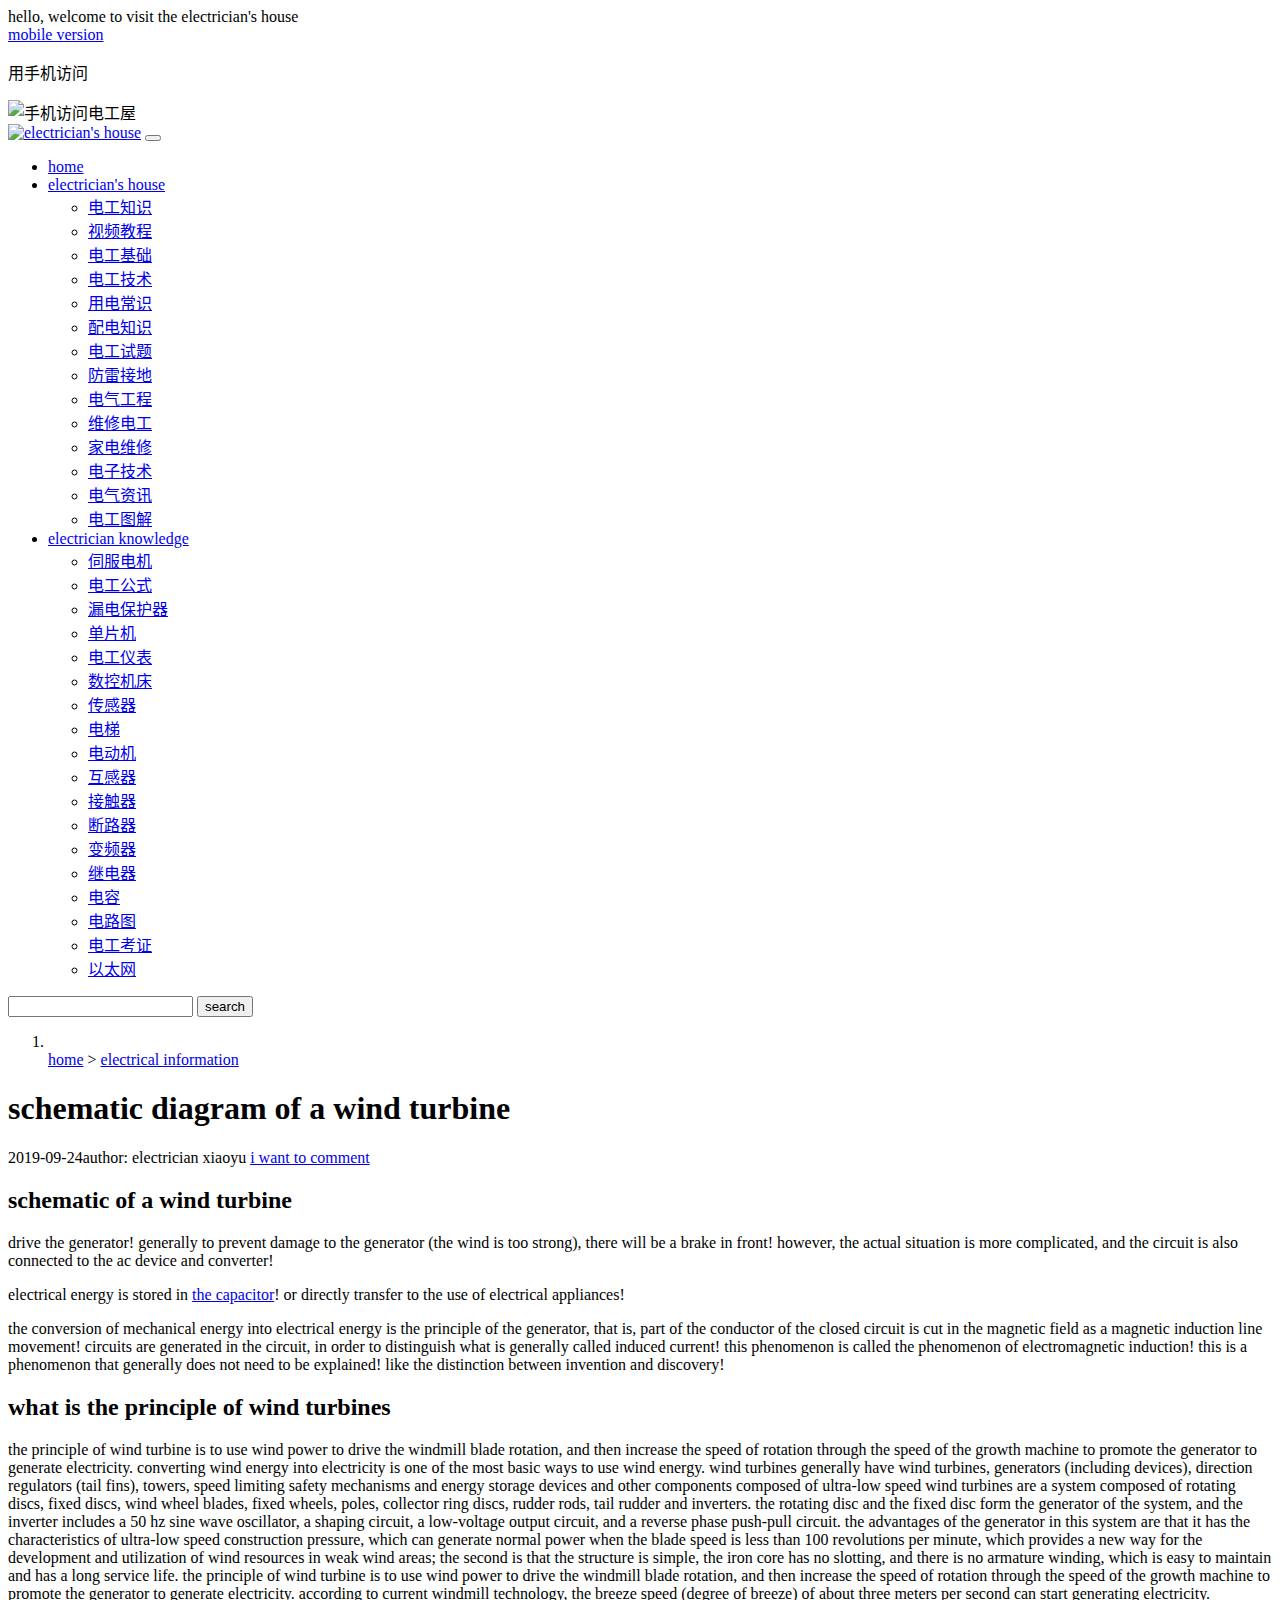
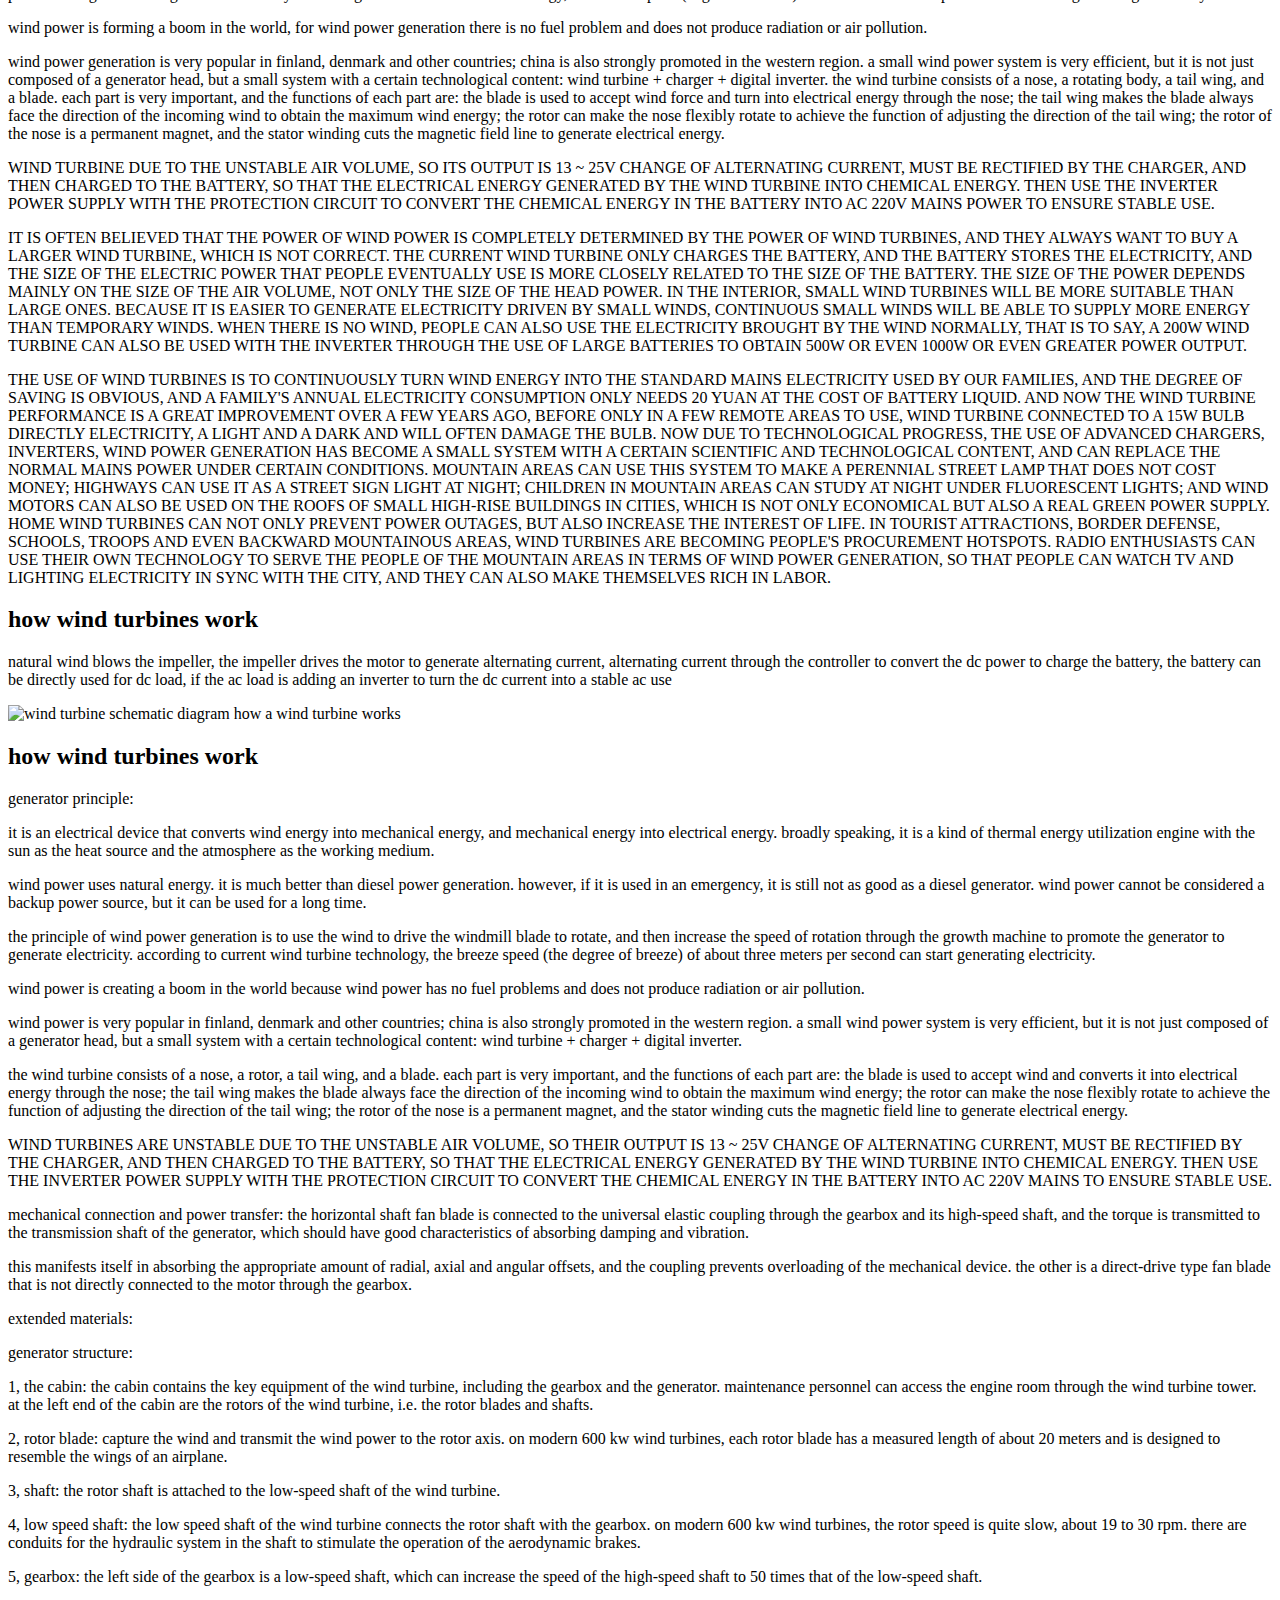
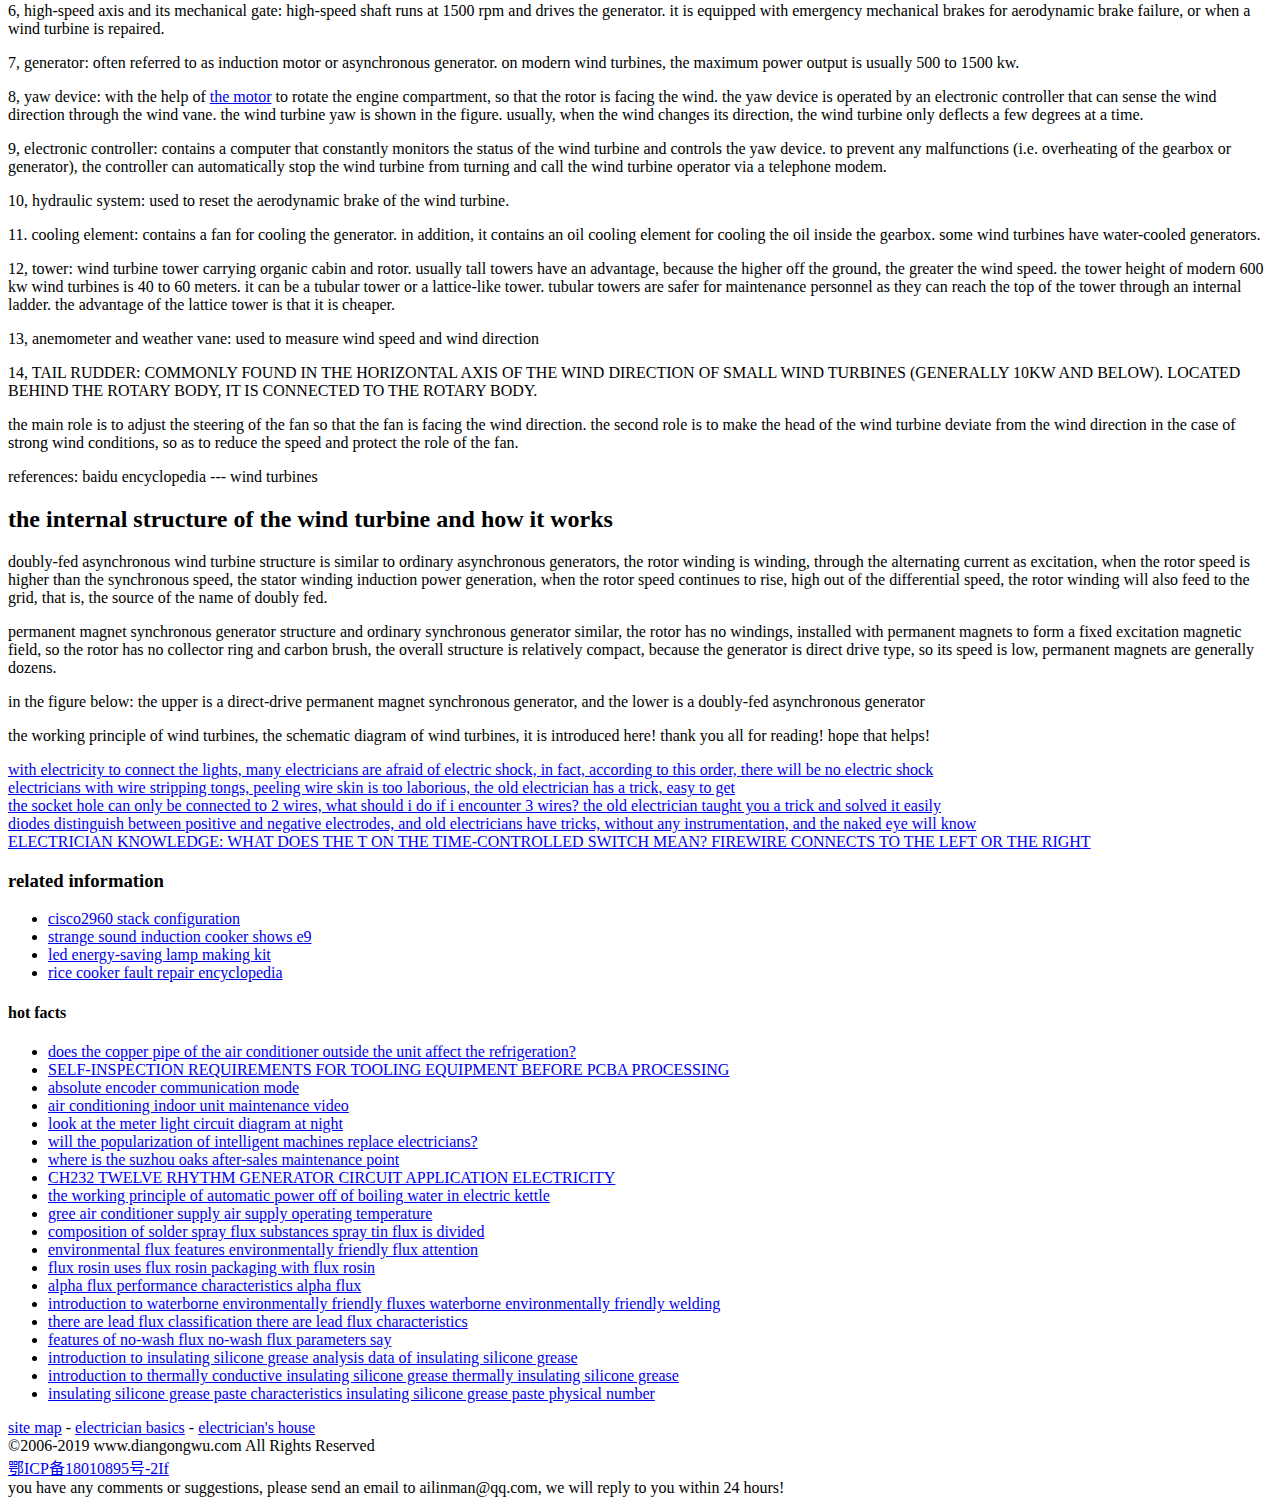
==== html/link2.html @ 3b9558dd "Add files via upload" ====
<!DOCTYPE html>
<!-- saved from url=(0042)https://www.diangongwu.com/news/36945.html -->
<html lang="zh-cn" class="screen-desktop-wide device-desktop"><head><meta http-equiv="Content-Type" content="text/html; charset=UTF-8">

<meta http-equiv="X-UA-Compatible" content="IE=edge">
<meta name="viewport" content="width=device-width,initial-scale=1,maximum-scale=1,user-scalable=no">
<title _msthash="149916" _msttexthash="6102980" style="text-align: left;">schematic diagram of wind turbine - how wind turbine works - electrical information - electric workshop</title>
<meta name="keywords" content="风力发电机原理图,风力发电机的工作原理">
<meta name="description" content="风力发电机原理图解,风力发电机的原理图带动发电机！一般防止对发电机的损坏（风势过大），前面会有个制动器！不过实际的比较复杂， 电路中还连接着交流器和变流器等！电能储存在电容器里！或直接传送去用电器！ 机械能转化成电能是发电机的原理，即闭合电路的一部分导体在磁">
<link rel="shortcut icon" href="https://www.diangongwu.com/favicon.ico">
<link rel="dns-prefetch" href="https://file.diangongwu.com/">
<link rel="alternate" media="only screen and(max-width: 640px)" href="https://m.diangongwu.com/news/36945.html">
<meta name="mobile-agent" content="format=html5;url=https://m.diangongwu.com/news/36945.html">
<meta name="mobile-agent" content="format=xhtml; url=https://m.diangongwu.com/news/36945.html">
<meta http-equiv="Cache-Control" content="no-transform">
<meta http-equiv="Cache-Control" content="no-siteapp">
<link rel="stylesheet" type="text/css" href="./link2_files/zui.min.css">
<link rel="stylesheet" type="text/css" href="./link2_files/main.css">
<script type="text/javascript" charset="UTF-8" async="" src="./link2_files/js-sdk-pro.min.js.下载" id="LA_COLLECT"></script><script src="./link2_files/hm.js.下载"></script><script src="./link2_files/push.js.下载"></script><script type="text/javascript" src="./link2_files/jquery.js.下载"></script>
<script type="text/javascript" src="./link2_files/zui.min.js.下载"></script>
<script type="text/javascript" src="./link2_files/pace.min.js.下载"></script>
<script type="text/javascript" src="./link2_files/bootstrapValidator.min.js.下载"></script>
<script type="text/javascript" src="./link2_files/main.js.下载"></script><script type="text/javascript" src="./link2_files/m.js.下载"></script>

<script type="text/javascript" src="./link2_files/pcommon.js.下载"></script>
<!--[if lt IE 9]>
<script src="https://www.diangongwu.com/static/js/html5shiv.js"></script>
<script src="https://www.diangongwu.com/static/js/respond.js"></script>
<![endif]-->
<script src="./link2_files/36945.html"></script><script id="LA_CODELESS" src="./link2_files/js-sdk-event.min.js.下载" data-la-ev="Je1uliT2xG4Moktc"></script></head>
<body class="  pace-done"><div class="pace  pace-inactive"><div class="pace-progress" data-progress-text="100%" data-progress="99" style="transform: translate3d(100%, 0px, 0px);">
  <div class="pace-progress-inner"></div>
</div>
<div class="pace-activity"></div></div>
<nav class="navbar navbar-default">
<div class="head-top">
<div class="container">
<div class="rows">
<div class="col-md-7 col-xs-12">
<div class="row">
<div class="col-md-4 hidden-xs" style="text-align: left;">
<span class="welcome" _msthash="1617564" _msttexthash="1505660">hello, welcome to visit the electrician's house</span>
</div>
 
</div>
</div>
<div class="col-md-3 col-md-offset-2 hidden-xs">
<div class="site-right-list" style="text-align: left;"><a class="site-code" href="javascript:void(0);"><i class="icon icon-mobile"></i><font _mstmutation="1" _msthash="1926548" _msttexthash="238602">mobile version</font><span class="caret"></span></a>
<div class="site-code-inner" _msthidden="2">
<p _msthash="1864538" _msttexthash="18577442" _msthidden="1">用手机访问</p>
<img src="./link2_files/qrcode.png" alt="手机访问电工屋" _msthidden="A" _msthiddenattr="1738646" _mstalt="26246922">
</div>
</div>
</div>
</div>
</div>
</div>
<div class="head-nav">
<div class="container">
<div class="navbar navbar-header">
<a class="navbar-brand" href="https://www.diangongwu.com/"><img class="center-block icon-logo" src="./link2_files/logo.png" alt="electrician&#39;s house" style="text-align: left;" _mstalt="374439"></a>
<button class="navbar-toggle" data-toggle="collapse" data-target="#navbar-collapse"><span class="icon-bar"></span><span class="icon-bar"></span><span class="icon-bar"></span></button>
</div>
<div class="collapse navbar-collapse" id="navbar-collapse">
<ul class="nav navbar-nav navbar-left">
<li><a href="https://www.diangongwu.com/" _msthash="752076" _msttexthash="46891">home</a></li>
<li><a data-toggle="dropdown" href="javascript:;"><font _mstmutation="1" _msthash="1070524" _msttexthash="374439">electrician's house</font><span class="caret"></span></a>
<ul class="dropdown-menu" _msthidden="14">
 
<li _msthidden="1"><a href="https://www.diangongwu.com/zhishi/" class="" title="电工知识" _msthash="1219777" _msttexthash="13473044" _msthidden="1">电工知识</a></li>
 
<li _msthidden="1"><a href="https://www.diangongwu.com/spjc/" class="" title="视频教程" _msthash="1219959" _msttexthash="14368653" _msthidden="1">视频教程</a></li>
 
<li _msthidden="1"><a href="https://www.diangongwu.com/dgjc/" class="" title="电工基础" _msthash="1220141" _msttexthash="11867297" _msthidden="1">电工基础</a></li>
 
<li _msthidden="1"><a href="https://www.diangongwu.com/dgjs/" class="" title="电工技术" _msthash="1220323" _msttexthash="11614525" _msthidden="1">电工技术</a></li>
 
<li _msthidden="1"><a href="https://www.diangongwu.com/ydcs/" class="" title="用电常识 " _msthash="1220505" _msttexthash="13323492" _msthidden="1">用电常识 </a></li>
 
<li _msthidden="1"><a href="https://www.diangongwu.com/pdzs/" class="" title="配电知识" _msthash="1220687" _msttexthash="14748188" _msthidden="1">配电知识</a></li>
 
<li _msthidden="1"><a href="https://www.diangongwu.com/dgst/" class="" title="电工试题 " _msthash="1220869" _msttexthash="14496872" _msthidden="1">电工试题 </a></li>
 
<li _msthidden="1"><a href="https://www.diangongwu.com/fljd/" class="" title="防雷接地" _msthash="1221051" _msttexthash="13404391" _msthidden="1">防雷接地</a></li>
 
<li _msthidden="1"><a href="https://www.diangongwu.com/dqgc/" class="" title="电气工程" _msthash="1221233" _msttexthash="12481846" _msthidden="1">电气工程</a></li>
 
<li _msthidden="1"><a href="https://www.diangongwu.com/weixiu/" class="" title="维修电工" _msthash="1266265" _msttexthash="11720943" _msthidden="1">维修电工</a></li>
 
<li _msthidden="1"><a href="https://www.diangongwu.com/jiadian/" class="" title="家电维修" _msthash="1266460" _msttexthash="11719578" _msthidden="1">家电维修</a></li>
 
<li _msthidden="1"><a href="https://www.diangongwu.com/dianzi/" class="" title="电子技术" _msthash="1266655" _msttexthash="11545781" _msthidden="1">电子技术</a></li>
 
<li _msthidden="1"><a href="https://www.diangongwu.com/news/" class="menu_ho index" title="电气资讯 " _msthash="1266850" _msttexthash="14487785" _msthidden="1">电气资讯 </a></li>
 
<li _msthidden="1"><a href="https://www.diangongwu.com/dgtj/" class="" title="电工图解" _msthash="1267045" _msttexthash="12424763" _msthidden="1">电工图解</a></li>
 
</ul></li>
<li><a data-toggle="dropdown" href="javascript:;"><font _mstmutation="1" _msthash="1070797" _msttexthash="453661">electrician knowledge</font><span class="caret"></span></a>
<ul class="dropdown-menu" _msthidden="18">
<li _msthidden="1"><a href="https://www.diangongwu.com/zhishi/sifudianji/" class="" title="伺服电机" _msthash="1220089" _msttexthash="11535251" _msthidden="1">伺服电机</a></li>
<li _msthidden="1"><a href="https://www.diangongwu.com/zhishi/diangonggongshi/" class="" title="电工公式" _msthash="1220271" _msttexthash="10832601" _msthidden="1">电工公式</a></li>
<li _msthidden="1"><a href="https://www.diangongwu.com/zhishi/loudianbaohuqi/" class="" title="漏电保护器" _msthash="1220453" _msttexthash="14545726" _msthidden="1">漏电保护器</a></li>
<li _msthidden="1"><a href="https://www.diangongwu.com/zhishi/danpianji/" class="" title="单片机" _msthash="1220635" _msttexthash="8075665" _msthidden="1">单片机</a></li>
<li _msthidden="1"><a href="https://www.diangongwu.com/zhishi/diangongyibiao/" class="" title="电工仪表" _msthash="1220817" _msttexthash="12133537" _msthidden="1">电工仪表</a></li>
<li _msthidden="1"><a href="https://www.diangongwu.com/zhishi/shukongjichuang/" class="" title="数控机床" _msthash="1220999" _msttexthash="11254334" _msthidden="1">数控机床</a></li>
<li _msthidden="1"><a href="https://www.diangongwu.com/zhishi/chuanganqi/" class="" title="传感器" _msthash="1221181" _msttexthash="7017088" _msthidden="1">传感器</a></li>
<li _msthidden="1"><a href="https://www.diangongwu.com/zhishi/dianti/" class="" title="电梯" _msthash="1221363" _msttexthash="5517551" _msthidden="1">电梯</a></li>
<li _msthidden="1"><a href="https://www.diangongwu.com/zhishi/diandongji/" class="" title="电动机" _msthash="1221545" _msttexthash="8022937" _msthidden="1">电动机</a></li>
<li _msthidden="1"><a href="https://www.diangongwu.com/zhishi/huganqi/" class="" title="互感器" _msthash="1266590" _msttexthash="7004166" _msthidden="1">互感器</a></li>
<li _msthidden="1"><a href="https://www.diangongwu.com/zhishi/jiechuqi/" class="" title="接触器" _msthash="1266785" _msttexthash="8580767" _msthidden="1">接触器</a></li>
<li _msthidden="1"><a href="https://www.diangongwu.com/zhishi/duanluqi/" class="" title="断路器" _msthash="1266980" _msttexthash="8735519" _msthidden="1">断路器</a></li>
<li _msthidden="1"><a href="https://www.diangongwu.com/zhishi/bianpinqi/" class="" title="变频器" _msthash="1267175" _msttexthash="8603192" _msthidden="1">变频器</a></li>
<li _msthidden="1"><a href="https://www.diangongwu.com/zhishi/jidianqi/" class="" title="继电器" _msthash="1267370" _msttexthash="8664877" _msthidden="1">继电器</a></li>
<li _msthidden="1"><a href="https://www.diangongwu.com/zhishi/dianrong/" class="" title="电容" _msthash="1267565" _msttexthash="5172479" _msthidden="1">电容</a></li>
<li _msthidden="1"><a href="https://www.diangongwu.com/zhishi/dianlutu/" class="" title="电路图" _msthash="1267760" _msttexthash="9114885" _msthidden="1">电路图</a></li>
<li _msthidden="1"><a href="https://www.diangongwu.com/zhishi/diangongkaozheng/" class="" title="电工考证" _msthash="1267955" _msttexthash="13715520" _msthidden="1">电工考证</a></li>
<li _msthidden="1"><a href="https://www.diangongwu.com/zhishi/ethernet/" class="" title="以太网" _msthash="1268150" _msttexthash="8025212" _msthidden="1">以太网</a></li>
 </ul></li>
</ul>

<form action="https://www.diangongwu.com/e/search/index.php" method="post" name="searchform" class="navbar-form navbar-right head-search">
<div class="form-group">
		<input type="hidden" name="show" value="title,newstext,ftitle,writer">
		<input type="hidden" name="tempid" value="1">
			<input type="text" placeholder="" name="keyboard" class="form-control">
			<button type="submit" class="btn btn-info search-btn"><i class="icon icon-search"></i><font _mstmutation="1" _msthash="1558557" _msttexthash="77519">search</font></button>
</div>
            </form>


</div>
</div>
</div>
</nav>
<script>viewtag_1();</script><div style="width:1100px; margin:0 auto;"><script type="text/javascript" src="./link2_files/lg_hjz.js.下载"></script></div>
<div class="mynavbar">
<div class="container">
<ol class="breadcrumb" style="text-align: left;">
<li><a href="https://www.diangongwu.com/"><i class="icon icon-home"></i></a></li>
<font _mstmutation="1" _msthash="711178" _msttexthash="698594"><a href="https://www.diangongwu.com/" _mstmutation="1" _istranslated="1">home</a> &gt; <a href="https://www.diangongwu.com/news/" _mstmutation="1" _istranslated="1">electrical information </a></font> 
</ol>
</div>
</div>
<div class="container">
<div class="row">
<div class="col-md-9 col-xs-12 left-content padding-left-10">
<div class="left">
<div class="title"><h1 _msthash="1214265" _msttexthash="891176">schematic diagram of a wind turbine</h1></div>
<div class="info" _msthash="974168" _msttexthash="1966861"><span _istranslated="1"><i class="icon icon-time" _istranslated="1"></i>2019-09-24author</span><span _istranslated="1"><i class="icon icon-edit" _istranslated="1"></i>: electrician xiaoyu</span><span _istranslated="1"><i class="icon icon-eye-open" _istranslated="1"></i> </span><span _istranslated="1"><a href="javascript:;" id="go-comment" target="_self" _istranslated="1"><i class="icon icon-comment" _istranslated="1"></i>i want to comment</a></span></div>
<div class="main-content">
<div class="ados"><script>viewtag_2();</script></div>
<h2 style="text-align: left;" _msthash="1215045" _msttexthash="574782">schematic of a wind turbine</h2>
<p style="text-align: left;" _msthash="1168076" _msttexthash="28922790">drive the generator! generally to prevent damage to the generator (the wind is too strong), there will be a brake in front! however, the actual situation is more complicated, and the circuit is also connected to the ac device and converter!</p><p style="text-align: left;" _msthash="1168077" _msttexthash="6053359">electrical energy is stored in <a href="http://www.diangongwu.com/zhishi/dianrong/" target="_blank" class="infotextkey" _istranslated="1">the capacitor</a>! or directly transfer to the use of electrical appliances! </p><p style="text-align: left;" _msthash="1168078" _msttexthash="132120651">the conversion of mechanical energy into electrical energy is the principle of the generator, that is, part of the conductor of the closed circuit is cut in the magnetic field as a magnetic induction line movement! circuits are generated in the circuit, in order to distinguish what is generally called induced current! this phenomenon is called the phenomenon of electromagnetic induction! this is a phenomenon that generally does not need to be explained! like the distinction between invention and discovery!</p>
<h2 style="text-align: left;" _msthash="1215305" _msttexthash="1013025">what is the principle of wind turbines</h2>
<p style="text-align: left;" _msthash="1168310" _msttexthash="1524036046">the principle of wind turbine is to use wind power to drive the windmill blade rotation, and then increase the speed of rotation through the speed of the growth machine to promote the generator to generate electricity. converting wind energy into electricity is one of the most basic ways to use wind energy. wind turbines generally have wind turbines, generators (including devices), direction regulators (tail fins), towers, speed limiting safety mechanisms and energy storage devices and other components composed of ultra-low speed wind turbines are a system composed of rotating discs, fixed discs, wind wheel blades, fixed wheels, poles, collector ring discs, rudder rods, tail rudder and inverters. the rotating disc and the fixed disc form the generator of the system, and the inverter includes a 50 hz sine wave oscillator, a shaping circuit, a low-voltage output circuit, and a reverse phase push-pull circuit. the advantages of the generator in this system are that it has the characteristics of ultra-low speed construction pressure, which can generate normal power when the blade speed is less than 100 revolutions per minute, which provides a new way for the development and utilization of wind resources in weak wind areas; the second is that the structure is simple, the iron core has no slotting, and there is no armature winding, which is easy to maintain and has a long service life. the principle of wind turbine is to use wind power to drive the windmill blade rotation, and then increase the speed of rotation through the speed of the growth machine to promote the generator to generate electricity. according to current windmill technology, the breeze speed (degree of breeze) of about three meters per second can start generating electricity.</p><p style="text-align: left;" _msthash="1168311" _msttexthash="10556702">wind power is forming a boom in the world, for wind power generation there is no fuel problem and does not produce radiation or air pollution.</p><p style="text-align: left;" _msthash="1168312" _msttexthash="398171020">wind power generation is very popular in finland, denmark and other countries; china is also strongly promoted in the western region. a small wind power system is very efficient, but it is not just composed of a generator head, but a small system with a certain technological content: wind turbine + charger + digital inverter. the wind turbine consists of a nose, a rotating body, a tail wing, and a blade. each part is very important, and the functions of each part are: the blade is used to accept wind force and turn into electrical energy through the nose; the tail wing makes the blade always face the direction of the incoming wind to obtain the maximum wind energy; the rotor can make the nose flexibly rotate to achieve the function of adjusting the direction of the tail wing; the rotor of the nose is a permanent magnet, and the stator winding cuts the magnetic field line to generate electrical energy.</p><p style="text-align: left;" _msthash="1168313" _msttexthash="57278351">WIND TURBINE DUE TO THE UNSTABLE AIR VOLUME, SO ITS OUTPUT IS 13 ~ 25V CHANGE OF ALTERNATING CURRENT, MUST BE RECTIFIED BY THE CHARGER, AND THEN CHARGED TO THE BATTERY, SO THAT THE ELECTRICAL ENERGY GENERATED BY THE WIND TURBINE INTO CHEMICAL ENERGY. THEN USE THE INVERTER POWER SUPPLY WITH THE PROTECTION CIRCUIT TO CONVERT THE CHEMICAL ENERGY IN THE BATTERY INTO AC 220V MAINS POWER TO ENSURE STABLE USE.</p><p style="text-align: left;" _msthash="1168314" _msttexthash="311367498">IT IS OFTEN BELIEVED THAT THE POWER OF WIND POWER IS COMPLETELY DETERMINED BY THE POWER OF WIND TURBINES, AND THEY ALWAYS WANT TO BUY A LARGER WIND TURBINE, WHICH IS NOT CORRECT. THE CURRENT WIND TURBINE ONLY CHARGES THE BATTERY, AND THE BATTERY STORES THE ELECTRICITY, AND THE SIZE OF THE ELECTRIC POWER THAT PEOPLE EVENTUALLY USE IS MORE CLOSELY RELATED TO THE SIZE OF THE BATTERY. THE SIZE OF THE POWER DEPENDS MAINLY ON THE SIZE OF THE AIR VOLUME, NOT ONLY THE SIZE OF THE HEAD POWER. IN THE INTERIOR, SMALL WIND TURBINES WILL BE MORE SUITABLE THAN LARGE ONES. BECAUSE IT IS EASIER TO GENERATE ELECTRICITY DRIVEN BY SMALL WINDS, CONTINUOUS SMALL WINDS WILL BE ABLE TO SUPPLY MORE ENERGY THAN TEMPORARY WINDS. WHEN THERE IS NO WIND, PEOPLE CAN ALSO USE THE ELECTRICITY BROUGHT BY THE WIND NORMALLY, THAT IS TO SAY, A 200W WIND TURBINE CAN ALSO BE USED WITH THE INVERTER THROUGH THE USE OF LARGE BATTERIES TO OBTAIN 500W OR EVEN 1000W OR EVEN GREATER POWER OUTPUT.</p><p style="text-align: left;" _msthash="1168315" _msttexthash="862935463">THE USE OF WIND TURBINES IS TO CONTINUOUSLY TURN WIND ENERGY INTO THE STANDARD MAINS ELECTRICITY USED BY OUR FAMILIES, AND THE DEGREE OF SAVING IS OBVIOUS, AND A FAMILY'S ANNUAL ELECTRICITY CONSUMPTION ONLY NEEDS 20 YUAN AT THE COST OF BATTERY LIQUID. AND NOW THE WIND TURBINE PERFORMANCE IS A GREAT IMPROVEMENT OVER A FEW YEARS AGO, BEFORE ONLY IN A FEW REMOTE AREAS TO USE, WIND TURBINE CONNECTED TO A 15W BULB DIRECTLY ELECTRICITY, A LIGHT AND A DARK AND WILL OFTEN DAMAGE THE BULB. NOW DUE TO TECHNOLOGICAL PROGRESS, THE USE OF ADVANCED CHARGERS, INVERTERS, WIND POWER GENERATION HAS BECOME A SMALL SYSTEM WITH A CERTAIN SCIENTIFIC AND TECHNOLOGICAL CONTENT, AND CAN REPLACE THE NORMAL MAINS POWER UNDER CERTAIN CONDITIONS. MOUNTAIN AREAS CAN USE THIS SYSTEM TO MAKE A PERENNIAL STREET LAMP THAT DOES NOT COST MONEY; HIGHWAYS CAN USE IT AS A STREET SIGN LIGHT AT NIGHT; CHILDREN IN MOUNTAIN AREAS CAN STUDY AT NIGHT UNDER FLUORESCENT LIGHTS; AND WIND MOTORS CAN ALSO BE USED ON THE ROOFS OF SMALL HIGH-RISE BUILDINGS IN CITIES, WHICH IS NOT ONLY ECONOMICAL BUT ALSO A REAL GREEN POWER SUPPLY. HOME WIND TURBINES CAN NOT ONLY PREVENT POWER OUTAGES, BUT ALSO INCREASE THE INTEREST OF LIFE. IN TOURIST ATTRACTIONS, BORDER DEFENSE, SCHOOLS, TROOPS AND EVEN BACKWARD MOUNTAINOUS AREAS, WIND TURBINES ARE BECOMING PEOPLE'S PROCUREMENT HOTSPOTS. RADIO ENTHUSIASTS CAN USE THEIR OWN TECHNOLOGY TO SERVE THE PEOPLE OF THE MOUNTAIN AREAS IN TERMS OF WIND POWER GENERATION, SO THAT PEOPLE CAN WATCH TV AND LIGHTING ELECTRICITY IN SYNC WITH THE CITY, AND THEY CAN ALSO MAKE THEMSELVES RICH IN LABOR.</p>
<h2 style="text-align: left;" _msthash="1215565" _msttexthash="435734">how wind turbines work</h2>
<p style="text-align: left;" _msthash="1168544" _msttexthash="48407554">natural wind blows the impeller, the impeller drives the motor to generate alternating current, alternating current through the controller to convert the dc power to charge the battery, the battery can be directly used for dc load, if the ac load is adding an inverter to turn the dc current into a stable ac use</p>
<p><img alt="wind turbine schematic diagram how a wind turbine works" src="./link2_files/pic_68.jpg" style="text-align: left;" _mstalt="1979029"></p>
<h2 _msthash="1215955" _msttexthash="435734">how wind turbines work</h2>
<p _msthash="1215461" _msttexthash="408668" style="text-align: left;">generator principle:</p><p _msthash="1215462" _msttexthash="35980204" style="text-align: left;">it is an electrical device that converts wind energy into mechanical energy, and mechanical energy into electrical energy. broadly speaking, it is a kind of thermal energy utilization engine with the sun as the heat source and the atmosphere as the working medium.</p><p _msthash="1215463" _msttexthash="31695313" style="text-align: left;">wind power uses natural energy. it is much better than diesel power generation. however, if it is used in an emergency, it is still not as good as a diesel generator. wind power cannot be considered a backup power source, but it can be used for a long time.</p><p _msthash="1215464" _msttexthash="67939300" style="text-align: left;">the principle of wind power generation is to use the wind to drive the windmill blade to rotate, and then increase the speed of rotation through the growth machine to promote the generator to generate electricity. according to current wind turbine technology, the breeze speed (the degree of breeze) of about three meters per second can start generating electricity.</p><p _msthash="1215465" _msttexthash="9082190" style="text-align: left;">wind power is creating a boom in the world because wind power has no fuel problems and does not produce radiation or air pollution.</p><p _msthash="1215466" _msttexthash="49669516" style="text-align: left;">wind power is very popular in finland, denmark and other countries; china is also strongly promoted in the western region. a small wind power system is very efficient, but it is not just composed of a generator head, but a small system with a certain technological content: wind turbine + charger + digital inverter.</p><p _msthash="1215467" _msttexthash="160004000" style="text-align: left;">the wind turbine consists of a nose, a rotor, a tail wing, and a blade. each part is very important, and the functions of each part are: the blade is used to accept wind and converts it into electrical energy through the nose; the tail wing makes the blade always face the direction of the incoming wind to obtain the maximum wind energy; the rotor can make the nose flexibly rotate to achieve the function of adjusting the direction of the tail wing; the rotor of the nose is a permanent magnet, and the stator winding cuts the magnetic field line to generate electrical energy.</p><p _msthash="1215468" _msttexthash="60220368" style="text-align: left;">WIND TURBINES ARE UNSTABLE DUE TO THE UNSTABLE AIR VOLUME, SO THEIR OUTPUT IS 13 ~ 25V CHANGE OF ALTERNATING CURRENT, MUST BE RECTIFIED BY THE CHARGER, AND THEN CHARGED TO THE BATTERY, SO THAT THE ELECTRICAL ENERGY GENERATED BY THE WIND TURBINE INTO CHEMICAL ENERGY. THEN USE THE INVERTER POWER SUPPLY WITH THE PROTECTION CIRCUIT TO CONVERT THE CHEMICAL ENERGY IN THE BATTERY INTO AC 220V MAINS TO ENSURE STABLE USE.</p><p _msthash="1215469" _msttexthash="52208715" style="text-align: left;">mechanical connection and power transfer: the horizontal shaft fan blade is connected to the universal elastic coupling through the gearbox and its high-speed shaft, and the torque is transmitted to the transmission shaft of the generator, which should have good characteristics of absorbing damping and vibration.</p><p _msthash="1215470" _msttexthash="37091379" style="text-align: left;">this manifests itself in absorbing the appropriate amount of radial, axial and angular offsets, and the coupling prevents overloading of the mechanical device. the other is a direct-drive type fan blade that is not directly connected to the motor through the gearbox.</p><p></p><p _msthash="1215471" _msttexthash="370981" style="text-align: left;">extended materials:</p><p _msthash="1215472" _msttexthash="419796" style="text-align: left;">generator structure:</p><p _msthash="1215473" _msttexthash="41994953" style="text-align: left;">1, the cabin: the cabin contains the key equipment of the wind turbine, including the gearbox and the generator. maintenance personnel can access the engine room through the wind turbine tower. at the left end of the cabin are the rotors of the wind turbine, i.e. the rotor blades and shafts.</p><p _msthash="1215474" _msttexthash="24022687" style="text-align: left;">2, rotor blade: capture the wind and transmit the wind power to the rotor axis. on modern 600 kw wind turbines, each rotor blade has a measured length of about 20 meters and is designed to resemble the wings of an airplane.</p><p _msthash="1215475" _msttexthash="3634722" style="text-align: left;">3, shaft: the rotor shaft is attached to the low-speed shaft of the wind turbine.</p><p _msthash="1215476" _msttexthash="42465150" style="text-align: left;">4, low speed shaft: the low speed shaft of the wind turbine connects the rotor shaft with the gearbox. on modern 600 kw wind turbines, the rotor speed is quite slow, about 19 to 30 rpm. there are conduits for the hydraulic system in the shaft to stimulate the operation of the aerodynamic brakes.</p><p _msthash="1215477" _msttexthash="12005539" style="text-align: left;">5, gearbox: the left side of the gearbox is a low-speed shaft, which can increase the speed of the high-speed shaft to 50 times that of the low-speed shaft.</p><p _msthash="1215478" _msttexthash="24505637" style="text-align: left;">6, high-speed axis and its mechanical gate: high-speed shaft runs at 1500 rpm and drives the generator. it is equipped with emergency mechanical brakes for aerodynamic brake failure, or when a wind turbine is repaired.</p><p _msthash="1215479" _msttexthash="12323584" style="text-align: left;">7, generator: often referred to as induction motor or asynchronous generator. on modern wind turbines, the maximum power output is usually 500 to 1500 kw.</p><p _msthash="1215480" _msttexthash="66724164" style="text-align: left;">8, yaw device: with the help of <a href="http://www.diangongwu.com/zhishi/diandongji/" target="_blank" class="infotextkey" _istranslated="1">the motor</a> to rotate the engine compartment, so that the rotor is facing the wind. the yaw device is operated by an electronic controller that can sense the wind direction through the wind vane. the wind turbine yaw is shown in the figure. usually, when the wind changes its direction, the wind turbine only deflects a few degrees at a time.</p><p _msthash="1215481" _msttexthash="57349526" style="text-align: left;">9, electronic controller: contains a computer that constantly monitors the status of the wind turbine and controls the yaw device. to prevent any malfunctions (i.e. overheating of the gearbox or generator), the controller can automatically stop the wind turbine from turning and call the wind turbine operator via a telephone modem.</p><p _msthash="1215482" _msttexthash="3548272" style="text-align: left;">10, hydraulic system: used to reset the aerodynamic brake of the wind turbine.</p><p _msthash="1215483" _msttexthash="20943104" style="text-align: left;">11. cooling element: contains a fan for cooling the generator. in addition, it contains an oil cooling element for cooling the oil inside the gearbox. some wind turbines have water-cooled generators.</p><p _msthash="1215484" _msttexthash="101378342" style="text-align: left;">12, tower: wind turbine tower carrying organic cabin and rotor. usually tall towers have an advantage, because the higher off the ground, the greater the wind speed. the tower height of modern 600 kw wind turbines is 40 to 60 meters. it can be a tubular tower or a lattice-like tower. tubular towers are safer for maintenance personnel as they can reach the top of the tower through an internal ladder. the advantage of the lattice tower is that it is cheaper.</p><p _msthash="1215485" _msttexthash="3586388" style="text-align: left;">13, anemometer and weather vane: used to measure wind speed and wind direction</p><p _msthash="1215486" _msttexthash="13795938" style="text-align: left;">14, TAIL RUDDER: COMMONLY FOUND IN THE HORIZONTAL AXIS OF THE WIND DIRECTION OF SMALL WIND TURBINES (GENERALLY 10KW AND BELOW). LOCATED BEHIND THE ROTARY BODY, IT IS CONNECTED TO THE ROTARY BODY.</p><p _msthash="1215487" _msttexthash="37231311" style="text-align: left;">the main role is to adjust the steering of the fan so that the fan is facing the wind direction. the second role is to make the head of the wind turbine deviate from the wind direction in the case of strong wind conditions, so as to reduce the speed and protect the role of the fan.</p><p></p><p _msthash="1215488" _msttexthash="1576653" style="text-align: left;">references: baidu encyclopedia --- wind turbines</p><p></p>
<h2 _msthash="1263301" _msttexthash="2158520" style="text-align: left;">the internal structure of the wind turbine and how it works</h2>
<p _msthash="1215721" _msttexthash="101159487" style="text-align: left;">doubly-fed asynchronous wind turbine structure is similar to ordinary asynchronous generators, the rotor winding is winding, through the alternating current as excitation, when the rotor speed is higher than the synchronous speed, the stator winding induction power generation, when the rotor speed continues to rise, high out of the differential speed, the rotor winding will also feed to the grid, that is, the source of the name of doubly fed.</p><p _msthash="1215722" _msttexthash="82750174" style="text-align: left;">permanent magnet synchronous generator structure and ordinary synchronous generator similar, the rotor has no windings, installed with permanent magnets to form a fixed excitation magnetic field, so the rotor has no collector ring and carbon brush, the overall structure is relatively compact, because the generator is direct drive type, so its speed is low, permanent magnets are generally dozens.</p><p _msthash="1215723" _msttexthash="11194963" style="text-align: left;">in the figure below: the upper is a direct-drive permanent magnet synchronous generator, and the lower is a doubly-fed asynchronous generator</p><p></p><p></p>
<p _msthash="1215851" _msttexthash="11249238" style="text-align: left;">the working principle of wind turbines, the schematic diagram of wind turbines, it is introduced here! thank you all for reading! hope that helps!</p><div class="pageurl">

</div>
<script>viewtag_3();</script><div style="width:728px; margin:0 auto;"><script type="text/javascript" src="./link2_files/a.js.下载"></script></div>
<li><a href="https://www.diangongwu.com/spjc/dgsp/132273.html" target="_blank" _msthash="1269957" _msttexthash="12431068">with electricity to connect the lights, many electricians are afraid of electric shock, in fact, according to this order, there will be no electric shock</a></li>
<li><a href="https://www.diangongwu.com/spjc/dgsp/132272.html" target="_blank" _msthash="1270100" _msttexthash="7888205">electricians with wire stripping tongs, peeling wire skin is too laborious, the old electrician has a trick, easy to get</a></li>
<li><a href="https://www.diangongwu.com/spjc/dgsp/132271.html" target="_blank" _msthash="1270243" _msttexthash="11189152">the socket hole can only be connected to 2 wires, what should i do if i encounter 3 wires? the old electrician taught you a trick and solved it easily</a></li>
<li><a href="https://www.diangongwu.com/spjc/dgsp/132270.html" target="_blank" _msthash="1270386" _msttexthash="13012376">diodes distinguish between positive and negative electrodes, and old electricians have tricks, without any instrumentation, and the naked eye will know</a></li>
<li><a href="https://www.diangongwu.com/spjc/dgsp/132269.html" target="_blank" _msthash="1270529" _msttexthash="5431439">ELECTRICIAN KNOWLEDGE: WHAT DOES THE T ON THE TIME-CONTROLLED SWITCH MEAN? FIREWIRE CONNECTS TO THE LEFT OR THE RIGHT</a></li>
</div>
<script>viewtag_4();</script><div style="width:700px; margin:0 auto;"><script type="text/javascript" src="./link2_files/l-nnijn-e.js.下载"></script></div>
<div class="read">
<h3 _msthash="1215435" _msttexthash="389701" style="text-align: left;">related information</h3>
<p class="right-tit"></p>
<ul>
<li><a title="cisco2960堆叠配置" href="https://www.diangongwu.com/news/36944.html" _msthash="1496664" _msttexthash="715754">cisco2960 stack configuration</a></li>
<li><a title="奇声电磁炉显示e9" href="https://www.diangongwu.com/news/36943.html" _msthash="1496794" _msttexthash="1103518">strange sound induction cooker shows e9</a></li>
<li><a title="led节能灯制作套件" href="https://www.diangongwu.com/news/36942.html" _msthash="1496924" _msttexthash="834626">led energy-saving lamp making kit</a></li>
<li><a title="电饭锅故障维修大全" href="https://www.diangongwu.com/news/36941.html" _msthash="1497054" _msttexthash="1047345">rice cooker fault repair encyclopedia</a></li>
</ul>
</div>
</div>
</div>
<div class="col-md-3 col-xs-12 hidden-xs">
<div class="right">
<div class="item">
</div>
<div class="hot hidden-xs"><h4 style="text-align: left;" _msthash="1215149" _msttexthash="117689">hot facts</h4>
<ul>
<script src="./link2_files/hotnews.js.下载"></script><li><a href="https://www.diangongwu.com/news/65536.html" title="空调外机铜管扁了影响制冷吗?" _msthash="1730365" _msttexthash="4330027">does the copper pipe of the air conditioner outside the unit affect the refrigeration?</a></li><li><a href="https://www.diangongwu.com/dianzi/131072.html" title="PCBA加工前的工装设备自检要求" _msthash="1730366" _msttexthash="2560038">SELF-INSPECTION REQUIREMENTS FOR TOOLING EQUIPMENT BEFORE PCBA PROCESSING</a></li><li><a href="https://www.diangongwu.com/zhishi/sifudianji/256.html" title="绝对值编码器通信方式" _msthash="1730367" _msttexthash="999765">absolute encoder communication mode</a></li><li><a href="https://www.diangongwu.com/news/65792.html" title="空调室内机维修视频" _msthash="1730368" _msttexthash="1539525">air conditioning indoor unit maintenance video</a></li><li><a href="https://www.diangongwu.com/zhishi/dianlutu/131328.html" title="夜间看表灯电路图" _msthash="1730369" _msttexthash="1470794">look at the meter light circuit diagram at night</a></li><li><a href="https://www.diangongwu.com/news/512.html" title="普及智能化机器会取代电工吗" _msthash="1730370" _msttexthash="3177070">will the popularization of intelligent machines replace electricians?</a></li><li><a href="https://www.diangongwu.com/news/66048.html" title="苏州奥克斯售后维修点在哪里" _msthash="1730371" _msttexthash="1947062">where is the suzhou oaks after-sales maintenance point</a></li><li><a href="https://www.diangongwu.com/zhishi/dianlutu/131584.html" title="CH232十二节奏发生器电路的应用电路图" _msthash="1730372" _msttexthash="1834105">CH232 TWELVE RHYTHM GENERATOR CIRCUIT APPLICATION ELECTRICITY</a></li><li><a href="https://www.diangongwu.com/jiadian/768.html" title="电热水壶烧开水自动断电的工作原理" _msthash="1730373" _msttexthash="3840538">the working principle of automatic power off of boiling water in electric kettle</a></li><li><a href="https://www.diangongwu.com/news/66304.html" title="格力空调送风工作温度" _msthash="1730374" _msttexthash="2484989">gree air conditioner supply air supply operating temperature</a></li>
<script src="./link2_files/newnews.js.下载"></script><li><a href="https://www.diangongwu.com/dianzi/133659.html" title="喷锡助焊剂物质组成 喷锡助焊剂分类" _msthash="1730547" _msttexthash="3006783">composition of solder spray flux substances spray tin flux is divided</a></li><li><a href="https://www.diangongwu.com/dianzi/133658.html" title="环保助焊剂特点 环保助焊剂注意事项" _msthash="1730548" _msttexthash="3203278">environmental flux features environmentally friendly flux attention</a></li><li><a href="https://www.diangongwu.com/dianzi/133657.html" title="助焊剂松香用途 助焊剂松香包装与贮存" _msthash="1730549" _msttexthash="1785459">flux rosin uses flux rosin packaging with flux rosin</a></li><li><a href="https://www.diangongwu.com/dianzi/133656.html" title="阿尔法助焊剂性能特点 阿尔法助焊剂优点" _msthash="1730550" _msttexthash="1744132">alpha flux performance characteristics alpha flux</a></li><li><a href="https://www.diangongwu.com/dianzi/133655.html" title="水性环保助焊剂简介 水性环保助焊剂特点" _msthash="1730551" _msttexthash="6949917">introduction to waterborne environmentally friendly fluxes waterborne environmentally friendly welding</a></li><li><a href="https://www.diangongwu.com/dianzi/133654.html" title="有铅助焊剂分类 有铅助焊剂特点" _msthash="1730552" _msttexthash="3124225">there are lead flux classification there are lead flux characteristics</a></li><li><a href="https://www.diangongwu.com/dianzi/133653.html" title="免洗助焊剂特点 免洗助焊剂参数说明" _msthash="1730553" _msttexthash="1814397">features of no-wash flux no-wash flux parameters say</a></li><li><a href="https://www.diangongwu.com/dianzi/133652.html" title="绝缘硅脂简介 绝缘硅脂分析数据" _msthash="1730554" _msttexthash="4703829">introduction to insulating silicone grease analysis data of insulating silicone grease</a></li><li><a href="https://www.diangongwu.com/dianzi/133651.html" title="导热绝缘硅脂简介 导热绝缘硅脂性能特点" _msthash="1730555" _msttexthash="6474923">introduction to thermally conductive insulating silicone grease thermally insulating silicone grease</a></li><li><a href="https://www.diangongwu.com/dianzi/133650.html" title="绝缘硅脂膏特性 绝缘硅脂膏物理数据" _msthash="1730556" _msttexthash="6064799">insulating silicone grease paste characteristics insulating silicone grease paste physical number</a></li>
<script>viewtag_6();</script>
</ul>
</div>
</div>
</div>
</div>
</div>
<footer class="gloal-footer">
<div class="footer-main">
<div class="container">
<div class="link-info"> 
<font _mstmutation="1" _msthash="1208480" _msttexthash="1660646"><a href="https://www.diangongwu.com/sitemap.xml" _mstmutation="1" _istranslated="1">site map</a> - <a href="https://www.diangongwu.com/" target="_balnk" _mstmutation="1" _istranslated="1">electrician basics</a> - <a href="https://www.diangongwu.com/" target="_balnk" _mstmutation="1" _istranslated="1">electrician's house</a></font>
</div>
<div class="link-copy" _msthash="865176" _msttexthash="1672177">©2006-2019 www.diangongwu.com All Rights Reserved</div>
<div class="link-beian"><font _mstmutation="1" _msthash="1208792" _msttexthash="21942635"><a href="https://beian.miit.gov.cn/" rel="nofollow" target="_blank" _mstmutation="1" _istranslated="1">鄂ICP备18010895号-2If</a> <br _mstmutation="1" _istranslated="1"> you have any comments or suggestions, please send an email to ailinman@qq.com, we will reply to you within 24 hours! </font><script>
(function(){
    var bp = document.createElement('script');
    var curProtocol = window.location.protocol.split(':')[0];
    if (curProtocol === 'https') {
        bp.src = 'https://zz.bdstatic.com/linksubmit/push.js';
    }
    else {
        bp.src = 'http://push.zhanzhang.baidu.com/push.js';
    }
    var s = document.getElementsByTagName("script")[0];
    s.parentNode.insertBefore(bp, s);
})();
</script>
</div>
</div>
</div>
<div class="top-btn" style="display: none;"><i class="icon icon-chevron-up"></i></div>
</footer>
<script>
var _hmt = _hmt || [];
(function() {
  var hm = document.createElement("script");
  hm.src = "https://hm.baidu.com/hm.js?22a224b9b1e037fb6164f9bf856548d0";
  var s = document.getElementsByTagName("script")[0]; 
  s.parentNode.insertBefore(hm, s);
})();
</script>
<script type="text/javascript" src="./link2_files/pctj.js.下载"></script><script>!function(p){"use strict";!function(t){var s=window,e=document,i=p,c="".concat("https:"===e.location.protocol?"https://":"http://","sdk.51.la/js-sdk-pro.min.js"),n=e.createElement("script"),r=e.getElementsByTagName("script")[0];n.type="text/javascript",n.setAttribute("charset","UTF-8"),n.async=!0,n.src=c,n.id="LA_COLLECT",i.d=n;var o=function(){s.LA.ids.push(i)};s.LA?s.LA.ids&&o():(s.LA=p,s.LA.ids=[],o()),r.parentNode.insertBefore(n,r)}()}({id:"Je1uliT2xG4Moktc",ck:"Je1uliT2xG4Moktc"});</script>

</body></html>
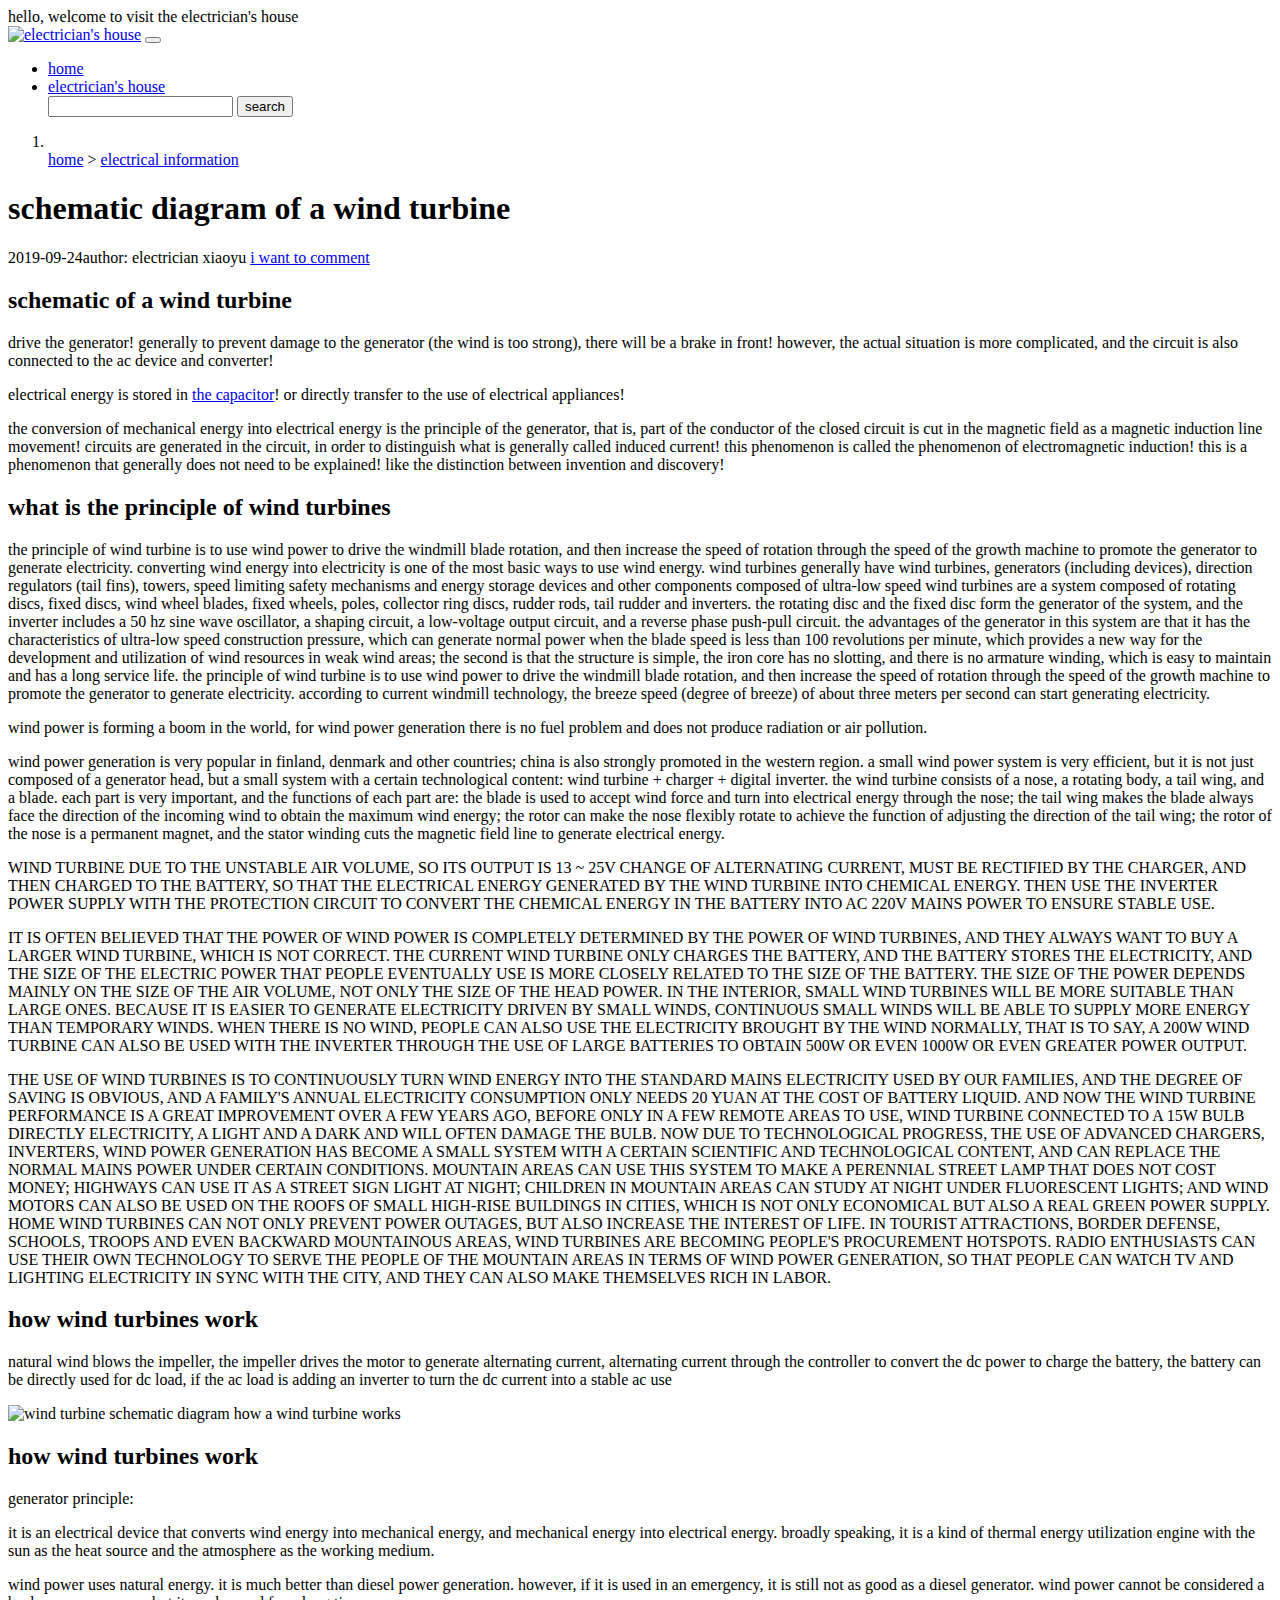
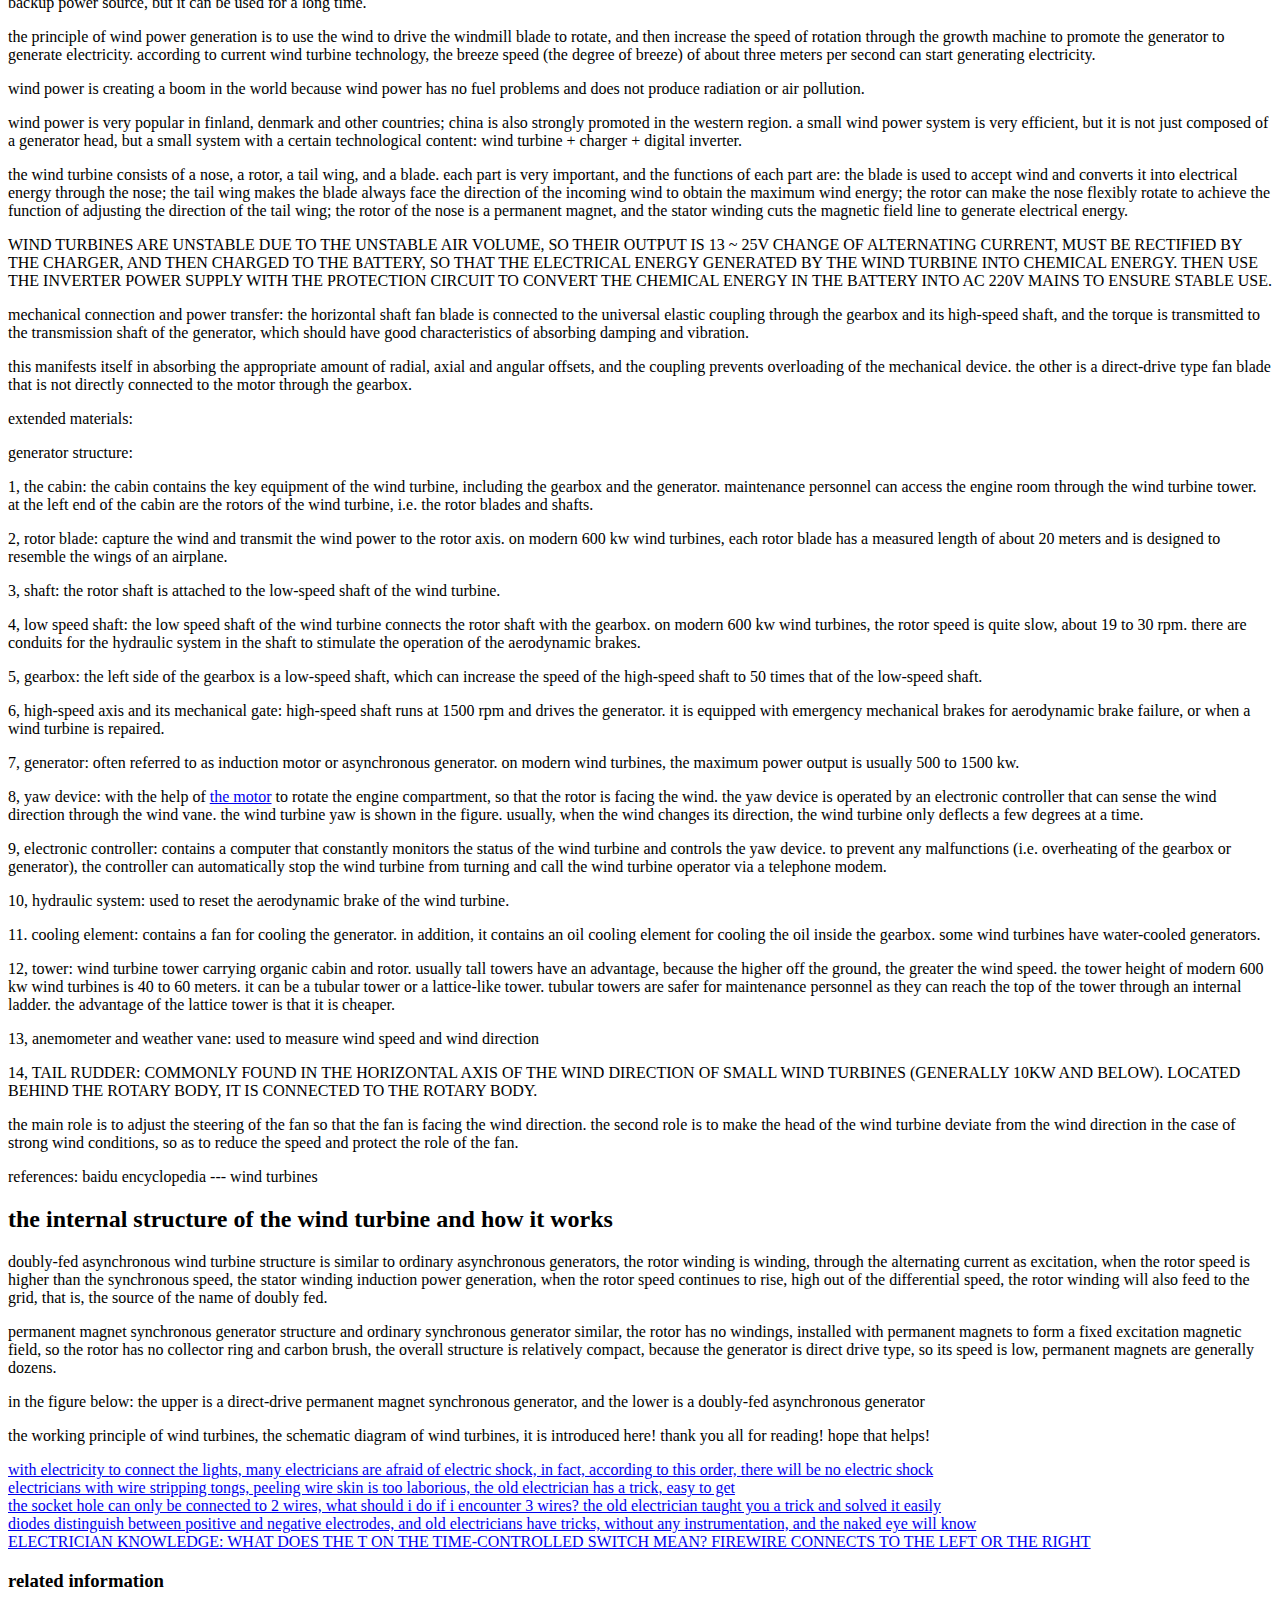
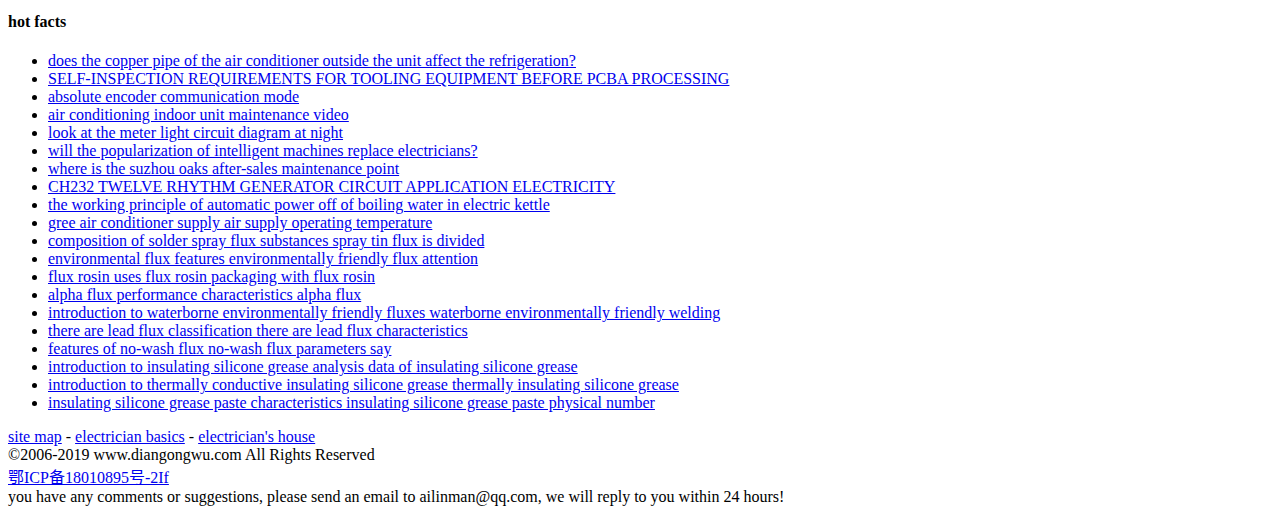
==== commit 0ce8e496: "Update link2.html" ====
--- a/html/link2.html
+++ b/html/link2.html
@@ -42,19 +42,6 @@
 <span class="welcome" _msthash="1617564" _msttexthash="1505660">hello, welcome to visit the electrician's house</span>
 </div>
  
-</div>
-</div>
-<div class="col-md-3 col-md-offset-2 hidden-xs">
-<div class="site-right-list" style="text-align: left;"><a class="site-code" href="javascript:void(0);"><i class="icon icon-mobile"></i><font _mstmutation="1" _msthash="1926548" _msttexthash="238602">mobile version</font><span class="caret"></span></a>
-<div class="site-code-inner" _msthidden="2">
-<p _msthash="1864538" _msttexthash="18577442" _msthidden="1">用手机访问</p>
-<img src="./link2_files/qrcode.png" alt="手机访问电工屋" _msthidden="A" _msthiddenattr="1738646" _mstalt="26246922">
-</div>
-</div>
-</div>
-</div>
-</div>
-</div>
 <div class="head-nav">
 <div class="container">
 <div class="navbar navbar-header">
@@ -65,59 +52,8 @@
 <ul class="nav navbar-nav navbar-left">
 <li><a href="https://www.diangongwu.com/" _msthash="752076" _msttexthash="46891">home</a></li>
 <li><a data-toggle="dropdown" href="javascript:;"><font _mstmutation="1" _msthash="1070524" _msttexthash="374439">electrician's house</font><span class="caret"></span></a>
-<ul class="dropdown-menu" _msthidden="14">
- 
-<li _msthidden="1"><a href="https://www.diangongwu.com/zhishi/" class="" title="电工知识" _msthash="1219777" _msttexthash="13473044" _msthidden="1">电工知识</a></li>
- 
-<li _msthidden="1"><a href="https://www.diangongwu.com/spjc/" class="" title="视频教程" _msthash="1219959" _msttexthash="14368653" _msthidden="1">视频教程</a></li>
- 
-<li _msthidden="1"><a href="https://www.diangongwu.com/dgjc/" class="" title="电工基础" _msthash="1220141" _msttexthash="11867297" _msthidden="1">电工基础</a></li>
- 
-<li _msthidden="1"><a href="https://www.diangongwu.com/dgjs/" class="" title="电工技术" _msthash="1220323" _msttexthash="11614525" _msthidden="1">电工技术</a></li>
- 
-<li _msthidden="1"><a href="https://www.diangongwu.com/ydcs/" class="" title="用电常识 " _msthash="1220505" _msttexthash="13323492" _msthidden="1">用电常识 </a></li>
- 
-<li _msthidden="1"><a href="https://www.diangongwu.com/pdzs/" class="" title="配电知识" _msthash="1220687" _msttexthash="14748188" _msthidden="1">配电知识</a></li>
- 
-<li _msthidden="1"><a href="https://www.diangongwu.com/dgst/" class="" title="电工试题 " _msthash="1220869" _msttexthash="14496872" _msthidden="1">电工试题 </a></li>
- 
-<li _msthidden="1"><a href="https://www.diangongwu.com/fljd/" class="" title="防雷接地" _msthash="1221051" _msttexthash="13404391" _msthidden="1">防雷接地</a></li>
- 
-<li _msthidden="1"><a href="https://www.diangongwu.com/dqgc/" class="" title="电气工程" _msthash="1221233" _msttexthash="12481846" _msthidden="1">电气工程</a></li>
- 
-<li _msthidden="1"><a href="https://www.diangongwu.com/weixiu/" class="" title="维修电工" _msthash="1266265" _msttexthash="11720943" _msthidden="1">维修电工</a></li>
- 
-<li _msthidden="1"><a href="https://www.diangongwu.com/jiadian/" class="" title="家电维修" _msthash="1266460" _msttexthash="11719578" _msthidden="1">家电维修</a></li>
- 
-<li _msthidden="1"><a href="https://www.diangongwu.com/dianzi/" class="" title="电子技术" _msthash="1266655" _msttexthash="11545781" _msthidden="1">电子技术</a></li>
- 
-<li _msthidden="1"><a href="https://www.diangongwu.com/news/" class="menu_ho index" title="电气资讯 " _msthash="1266850" _msttexthash="14487785" _msthidden="1">电气资讯 </a></li>
- 
-<li _msthidden="1"><a href="https://www.diangongwu.com/dgtj/" class="" title="电工图解" _msthash="1267045" _msttexthash="12424763" _msthidden="1">电工图解</a></li>
- 
-</ul></li>
-<li><a data-toggle="dropdown" href="javascript:;"><font _mstmutation="1" _msthash="1070797" _msttexthash="453661">electrician knowledge</font><span class="caret"></span></a>
-<ul class="dropdown-menu" _msthidden="18">
-<li _msthidden="1"><a href="https://www.diangongwu.com/zhishi/sifudianji/" class="" title="伺服电机" _msthash="1220089" _msttexthash="11535251" _msthidden="1">伺服电机</a></li>
-<li _msthidden="1"><a href="https://www.diangongwu.com/zhishi/diangonggongshi/" class="" title="电工公式" _msthash="1220271" _msttexthash="10832601" _msthidden="1">电工公式</a></li>
-<li _msthidden="1"><a href="https://www.diangongwu.com/zhishi/loudianbaohuqi/" class="" title="漏电保护器" _msthash="1220453" _msttexthash="14545726" _msthidden="1">漏电保护器</a></li>
-<li _msthidden="1"><a href="https://www.diangongwu.com/zhishi/danpianji/" class="" title="单片机" _msthash="1220635" _msttexthash="8075665" _msthidden="1">单片机</a></li>
-<li _msthidden="1"><a href="https://www.diangongwu.com/zhishi/diangongyibiao/" class="" title="电工仪表" _msthash="1220817" _msttexthash="12133537" _msthidden="1">电工仪表</a></li>
-<li _msthidden="1"><a href="https://www.diangongwu.com/zhishi/shukongjichuang/" class="" title="数控机床" _msthash="1220999" _msttexthash="11254334" _msthidden="1">数控机床</a></li>
-<li _msthidden="1"><a href="https://www.diangongwu.com/zhishi/chuanganqi/" class="" title="传感器" _msthash="1221181" _msttexthash="7017088" _msthidden="1">传感器</a></li>
-<li _msthidden="1"><a href="https://www.diangongwu.com/zhishi/dianti/" class="" title="电梯" _msthash="1221363" _msttexthash="5517551" _msthidden="1">电梯</a></li>
-<li _msthidden="1"><a href="https://www.diangongwu.com/zhishi/diandongji/" class="" title="电动机" _msthash="1221545" _msttexthash="8022937" _msthidden="1">电动机</a></li>
-<li _msthidden="1"><a href="https://www.diangongwu.com/zhishi/huganqi/" class="" title="互感器" _msthash="1266590" _msttexthash="7004166" _msthidden="1">互感器</a></li>
-<li _msthidden="1"><a href="https://www.diangongwu.com/zhishi/jiechuqi/" class="" title="接触器" _msthash="1266785" _msttexthash="8580767" _msthidden="1">接触器</a></li>
-<li _msthidden="1"><a href="https://www.diangongwu.com/zhishi/duanluqi/" class="" title="断路器" _msthash="1266980" _msttexthash="8735519" _msthidden="1">断路器</a></li>
-<li _msthidden="1"><a href="https://www.diangongwu.com/zhishi/bianpinqi/" class="" title="变频器" _msthash="1267175" _msttexthash="8603192" _msthidden="1">变频器</a></li>
-<li _msthidden="1"><a href="https://www.diangongwu.com/zhishi/jidianqi/" class="" title="继电器" _msthash="1267370" _msttexthash="8664877" _msthidden="1">继电器</a></li>
-<li _msthidden="1"><a href="https://www.diangongwu.com/zhishi/dianrong/" class="" title="电容" _msthash="1267565" _msttexthash="5172479" _msthidden="1">电容</a></li>
-<li _msthidden="1"><a href="https://www.diangongwu.com/zhishi/dianlutu/" class="" title="电路图" _msthash="1267760" _msttexthash="9114885" _msthidden="1">电路图</a></li>
-<li _msthidden="1"><a href="https://www.diangongwu.com/zhishi/diangongkaozheng/" class="" title="电工考证" _msthash="1267955" _msttexthash="13715520" _msthidden="1">电工考证</a></li>
-<li _msthidden="1"><a href="https://www.diangongwu.com/zhishi/ethernet/" class="" title="以太网" _msthash="1268150" _msttexthash="8025212" _msthidden="1">以太网</a></li>
- </ul></li>
-</ul>
+
+
 
 <form action="https://www.diangongwu.com/e/search/index.php" method="post" name="searchform" class="navbar-form navbar-right head-search">
 <div class="form-group">
@@ -175,12 +111,6 @@
 <div class="read">
 <h3 _msthash="1215435" _msttexthash="389701" style="text-align: left;">related information</h3>
 <p class="right-tit"></p>
-<ul>
-<li><a title="cisco2960堆叠配置" href="https://www.diangongwu.com/news/36944.html" _msthash="1496664" _msttexthash="715754">cisco2960 stack configuration</a></li>
-<li><a title="奇声电磁炉显示e9" href="https://www.diangongwu.com/news/36943.html" _msthash="1496794" _msttexthash="1103518">strange sound induction cooker shows e9</a></li>
-<li><a title="led节能灯制作套件" href="https://www.diangongwu.com/news/36942.html" _msthash="1496924" _msttexthash="834626">led energy-saving lamp making kit</a></li>
-<li><a title="电饭锅故障维修大全" href="https://www.diangongwu.com/news/36941.html" _msthash="1497054" _msttexthash="1047345">rice cooker fault repair encyclopedia</a></li>
-</ul>
 </div>
 </div>
 </div>
@@ -236,4 +166,4 @@
 </script>
 <script type="text/javascript" src="./link2_files/pctj.js.下载"></script><script>!function(p){"use strict";!function(t){var s=window,e=document,i=p,c="".concat("https:"===e.location.protocol?"https://":"http://","sdk.51.la/js-sdk-pro.min.js"),n=e.createElement("script"),r=e.getElementsByTagName("script")[0];n.type="text/javascript",n.setAttribute("charset","UTF-8"),n.async=!0,n.src=c,n.id="LA_COLLECT",i.d=n;var o=function(){s.LA.ids.push(i)};s.LA?s.LA.ids&&o():(s.LA=p,s.LA.ids=[],o()),r.parentNode.insertBefore(n,r)}()}({id:"Je1uliT2xG4Moktc",ck:"Je1uliT2xG4Moktc"});</script>
 
-</body></html>+</body></html>
